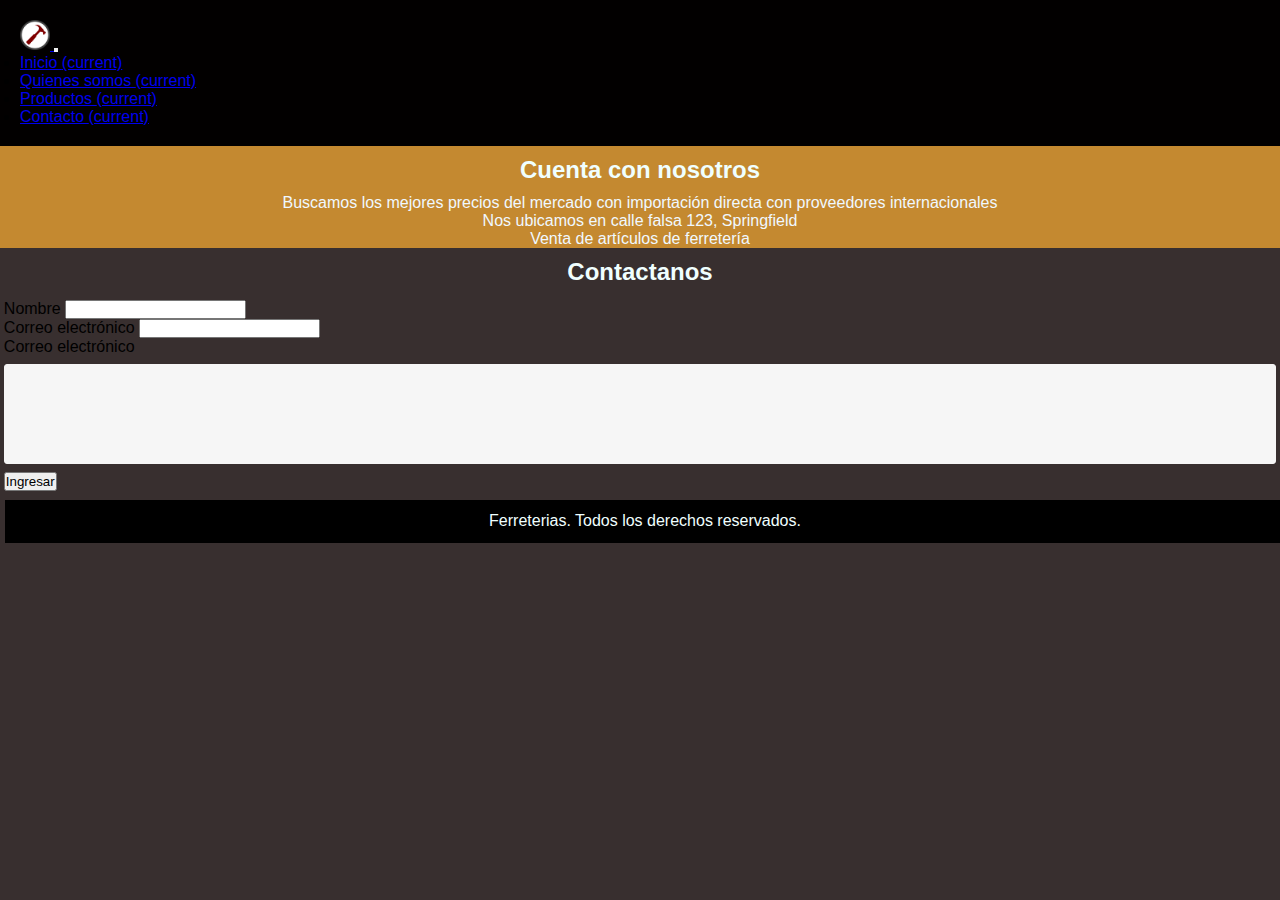
==== contacto.html @ 122c90b6 "este es el reemplazo de carpetas por las correctas" ====
<!DOCTYPE html>
<html lang="en">
<head>
  <meta charset="UTF-8">
  <meta http-equiv="X-UA-Compatible" content="IE=edge">
  <meta name="viewport" content="width=device-width, initial-scale=1.0">
  <link rel="icon" type="image/png" href="assets/img/logo.png">
  <link rel="stylesheet" href="https://use.fontawesome.com/releases/v5.6.3/css/all.css" integrity="sha384-UHRtZLI+pbxtHCWp1t77Bi1L4ZtiqrqD80Kn4Z8NTSRyMA2Fd33n5dQ8lWUE00s/" crossorigin="anonymous">
  <!-- Estilos de bootstrap -->
  <link rel="stylesheet" href="https://cdn.jsdelivr.net/npm/bootstrap@4.5.3/dist/css/bootstrap.min.css" integrity="sha384-TX8t27EcRE3e/ihU7zmQxVncDAy5uIKz4rEkgIXeMed4M0jlfIDPvg6uqKI2xXr2" crossorigin="anonymous">
 <!-- /Estilos de bootstrap -->
 <link rel="stylesheet" href="/assets/css/style.css">

  <title>Ferreteria </title>
</head>
<body>
  <header>
      <nav class="navbar navbar-expand-lg navbar-dark">
          <a class="navbar-brand" href="#">
          <img src="/assets/img/logo.png" width="30" height="30" class="d-inline-block align-top" alt="" loading="lazy">
          </a>
          <button class="navbar-toggler" type="button" data-toggle="collapse" data-target="#navbarSupportedContent"     aria-controls="navbarSupportedContent" aria-expanded="false" aria-label="Toggle navigation">
          <span class="navbar-toggler-icon"></span>
          </button>
      
        <div class="collapse navbar-collapse" id="navbarSupportedContent">
            <ul class="navbar-nav ml-auto px-3">
                <li class="nav-item active mx-3">
                    <a class="nav-link" href="index.html">Inicio <span class="sr-only">(current)</span></a>
                </li>
                <li class="nav-item active mx-3">
                    <a class="nav-link" href="#">Quienes somos <span class="sr-only">(current)</span></a>
                </li>
                <li class="nav-item active mx-3">
                    <a class="nav-link" href="#">Productos <span class="sr-only">(current)</span></a>
                </li>
                <li class="nav-item active mx-3">
                    <a class="nav-link" href="#">Contacto <span class="sr-only">(current)</span></a>
                </li>        
            </ul>
        </div>
      </nav>
  </header>

  <!--<section class="hero-section">
    <h1>Descubre lo último en tecnología de la contrucción</h1>
      </section>-->

  <section class="container-fluid">
    <div class="row">
        <div class="col-xs-12 col-sm-12 col-md-12 ">
            <article class ="mt-2 _description p-2">
                  <h2 class="d-flex justify-content-center text-white font-weight-bold">Cuenta con nosotros</h2>
                  <div class="text1 text-white">
                      <span>Buscamos los mejores precios del mercado con     importación directa con proveedores internacionales
                      <span>
                  </div>
                  <div class="text1 text-white">
                      <span>Nos ubicamos en calle falsa 123, Springfield
                      </span>
                  </div>
                  <div class="text1 text-white">
                      <span>Venta de artículos de ferretería</span>
                  </div>                       
            </article>
        </div>
    </div>
  </section>

  <section class="container-fluid py-3">
    <h2 class="d-flex justify-content-center text-white font-weight-bold">Contactanos</h2>
      <div class="row">
        <div class="col-xs-12 col-sm-8 col-md-4 mx-auto">
          <article class ="mt-2 mb-2 ms-auto">      
            <section class = "container_" > 
              <form id="formulario">    
                <div class="form-group">
                  <label class="text-white" for="input-text">Nombre</label>
                  <input type="text" class="form-control" id="input-name"/>
                  <small id="nameError" class="form-text text-danger"></small>
                </div>
                <div class="form-group">
                  <label class="text-white"  for="input-email">Correo electrónico</label>
                  <input type="email" class="form-control" id="input-email"/>
                  <small id="emailError" class="form-text text-danger"></small>
                </div>
                <div class="form-group">
                  <label class="text-white" for="input-mensaje">Correo electrónico</label>
                  <textarea id="input-mensaje"></textarea>
                  <small id="mensajeError" class="form-text text-danger"></small>
                </div>
                <button type="submit" class="btn btn-success">Ingresar</button>
               </form>
            </section>
          </article>          
        </div>        
      </div>
 </section>

 <footer class="text-center text-secondary p-1">
  <a href="https://twitter.com"><i class="fab fa-twitter-square fa-3x"></i></a>
	  <p>Ferreterias. Todos los derechos reservados.</p>
</footer>


  

  <!-- Javascript necesarios para bootstrap -->
  <script src="https://code.jquery.com/jquery-3.5.1.slim.min.js" integrity="sha384-DfXdz2htPH0lsSSs5nCTpuj/zy4C+OGpamoFVy38MVBnE+IbbVYUew+OrCXaRkfj" crossorigin="anonymous"></script>
  <script src="https://cdn.jsdelivr.net/npm/popper.js@1.16.1/dist/umd/popper.min.js" integrity="sha384-9/reFTGAW83EW2RDu2S0VKaIzap3H66lZH81PoYlFhbGU+6BZp6G7niu735Sk7lN" crossorigin="anonymous"></script>
  <script src="https://cdn.jsdelivr.net/npm/bootstrap@4.5.3/dist/js/bootstrap.min.js" integrity="sha384-w1Q4orYjBQndcko6MimVbzY0tgp4pWB4lZ7lr30WKz0vr/aWKhXdBNmNb5D92v7s" crossorigin="anonymous"></script>
  <!-- /Javascript necesarios para bootstrap -->
  <script src="/assets/js/javascript.js"></script>
</body>
</html>
---- assets/css/style.css ----
* {
    margin: 0;
    padding: 0;
    box-sizing: border-box;
  }
  
  body {
    background-color: #382f2f;
    font-family: Arial, Helvetica, sans-serif;
  }
  
  header {
    padding: 20px;
    background-color: #020000;
    overflow: hidden;
  }

  h2 {
    text-align: center;
    padding: 10px;
    color: azure;
  }

  .description{
    margin: 1%;
    display: block;
    background: #c48930;
  }

  .text1 {
    text-align: center;
    color: aliceblue;
  }

  .hero-section {
    text-align: center;
    background-image: url('../img/header.jpg');
    background-repeat: no-repeat;
    background-size: cover;
    padding: 6.25rem 5.125rem;
    margin: 4px;
  }

  .card {
    border: 5px solid black;
  }

  footer {
    background-color: #000000;
    color: azure;
    text-align: center;
    padding: 1%;
    margin: 5px;
    width: 100%;
    position:absolute;
  }
  
  footer a {
    color: #ffffff;
    text-decoration: none;
  }

  form{
    padding: 0.3%;
  }
  
  form ul {
    text-decoration: none;
  }
  
  form ul {
    list-style: none;
  }
  
  form ul li label{
    font-weight:bold;
    color: #ffffff;
    
  }
  
  #nombre_usuario {
    width:100%;
  }
  
  #correo_usuario {
    width:100%;
  }
  
  textarea{
    width:100%;
    height:100px;
    border:1px solid #f6f6f6;
    border-radius:3px;
    background-color:#f6f6f6;			
    margin:8px 0;
    /*resize: vertical | horizontal | none | both*/
    resize:none;
    display:block;
  }
  
  .button {
    text-align: center;
    border-radius: 6px;
    
  }
  
  ._description{
    background: #c48930;
  }
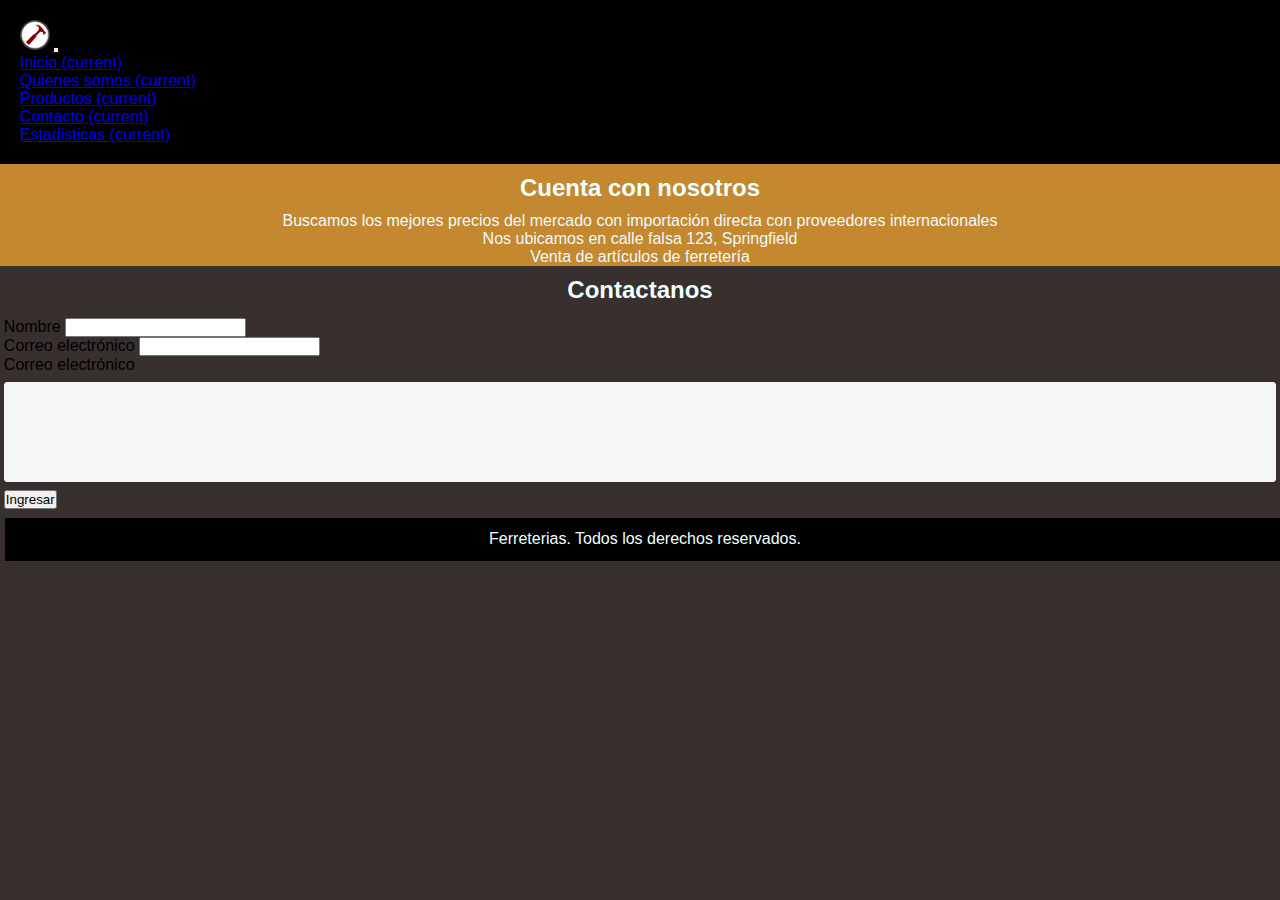
==== commit df83477e: "modified:   index.html" ====
--- a/contacto.html
+++ b/contacto.html
@@ -35,8 +35,11 @@
                     <a class="nav-link" href="#">Productos <span class="sr-only">(current)</span></a>
                 </li>
                 <li class="nav-item active mx-3">
-                    <a class="nav-link" href="#">Contacto <span class="sr-only">(current)</span></a>
-                </li>        
+                  <a class="nav-link" href="contacto.html">Contacto <span class="sr-only">(current)</span></a>
+              </li> 
+              <li class="nav-item active mx-3">
+                <a class="nav-link" href="estadisticas.html">Estadisticas <span class="sr-only">(current)</span></a>
+            </li>       
             </ul>
         </div>
       </nav>
--- a/assets/css/style.css
+++ b/assets/css/style.css
@@ -106,4 +106,9 @@
   
   ._description{
     background: #c48930;
-  }+  }
+  
+  .display{
+    color : black;
+    background-color: white;
+  }
